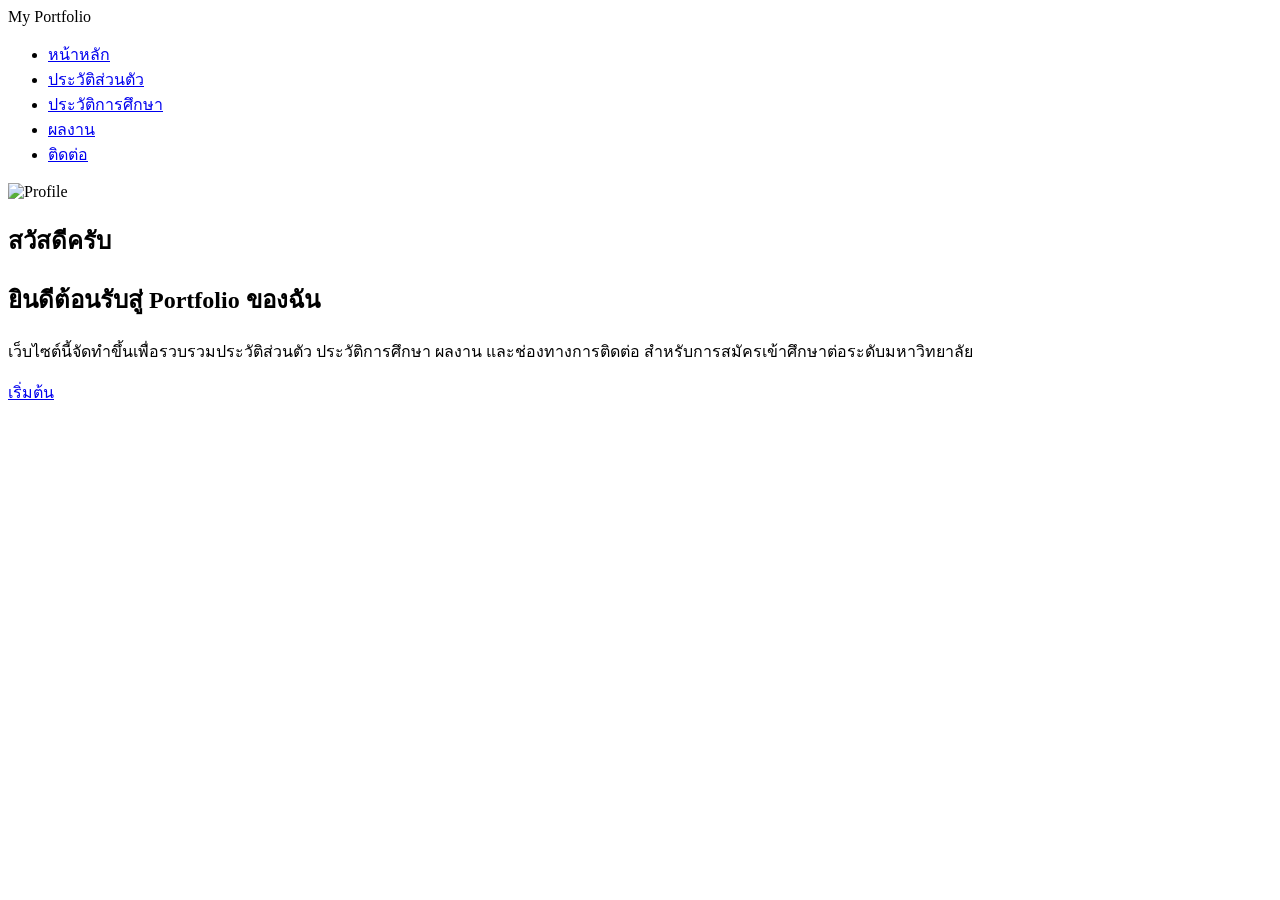
==== index.html @ 61fbce5f "Create index.html" ====
<!DOCTYPE html>
<html lang="th">
<head>
    <meta charset="UTF-8">
    <meta name="viewport" content="width=device-width, initial-scale=1.0">
    <title>Portfolio | Home</title>

    <link rel="stylesheet" href="css/style.css">

    <link href="https://fonts.googleapis.com/css2?family=Kanit:wght@300;400;600&display=swap" rel="stylesheet">
</head>
<body>

<header>

    <div class="logo">
        My Portfolio
    </div>

    <nav>

        <ul>

            <li><a href="index.html">หน้าหลัก</a></li>

            <li><a href="about.html">ประวัติส่วนตัว</a></li>

            <li><a href="education.html">ประวัติการศึกษา</a></li>

            <li><a href="portfolio.html">ผลงาน</a></li>

            <li><a href="contact.html">ติดต่อ</a></li>

        </ul>

    </nav>

</header>

<section class="hero">

    <img src="images/profile.jpg" alt="Profile">

    <h1>สวัสดีครับ</h1>

    <h2>ยินดีต้อนรับสู่ Portfolio ของฉัน</h2>

    <p>
        เว็บไซต์นี้จัดทำขึ้นเพื่อรวบรวมประวัติส่วนตัว
        ประวัติการศึกษา ผลงาน และช่องทางการติดต่อ
        สำหรับการสมัครเข้าศึกษาต่อระดับมหาวิทยาลัย
    </p>

    <a href="about.html" class="btn">
        เริ่มต้น
    </a>

</section>

<script src="js/script.js"></script>

</body>
</html>
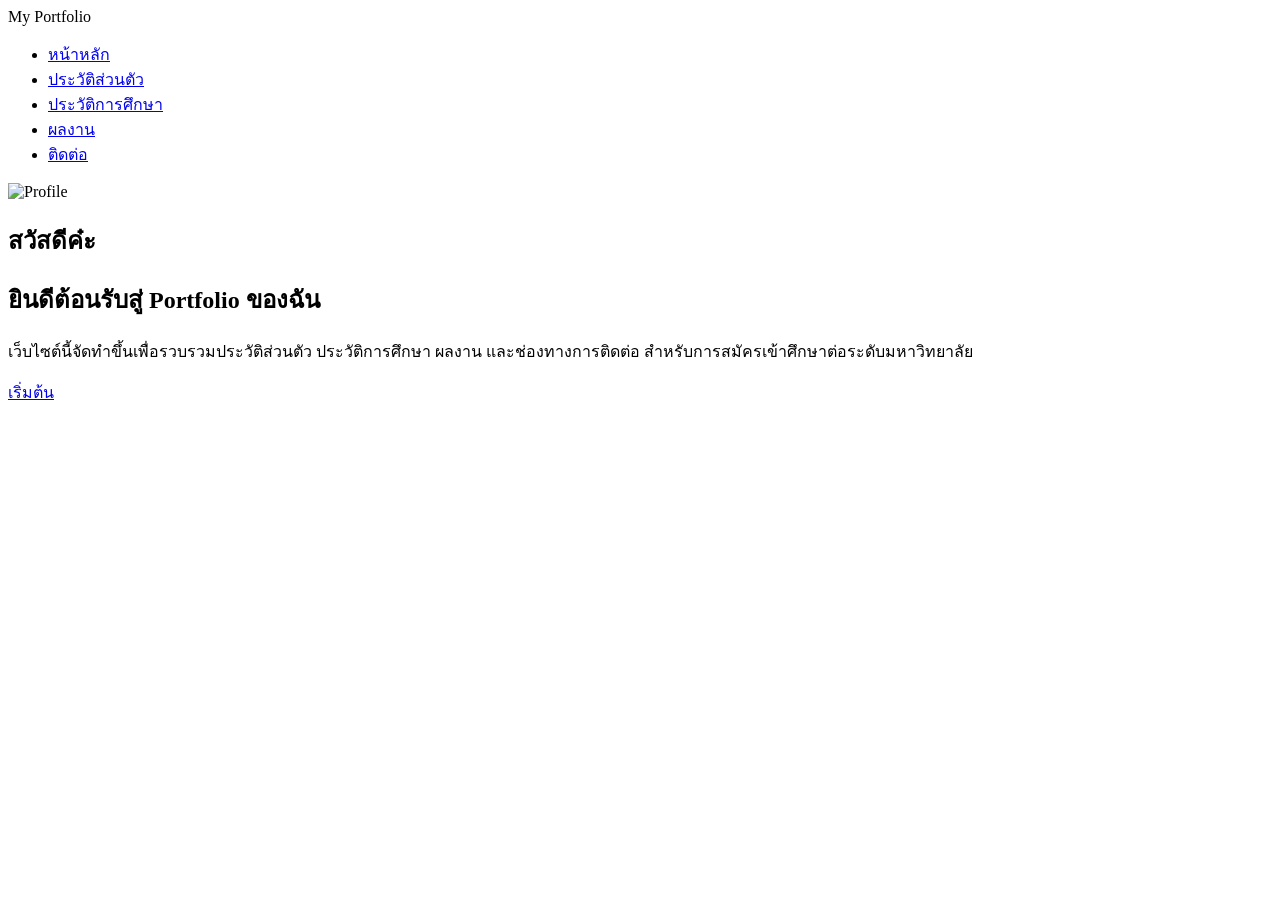
==== commit 3032ee04: "Update index.html" ====
--- a/index.html
+++ b/index.html
@@ -41,7 +41,7 @@
 
     <img src="images/profile.jpg" alt="Profile">
 
-    <h1>สวัสดีครับ</h1>
+    <h1>สวัสดีค๋ะ</h1>
 
     <h2>ยินดีต้อนรับสู่ Portfolio ของฉัน</h2>
 
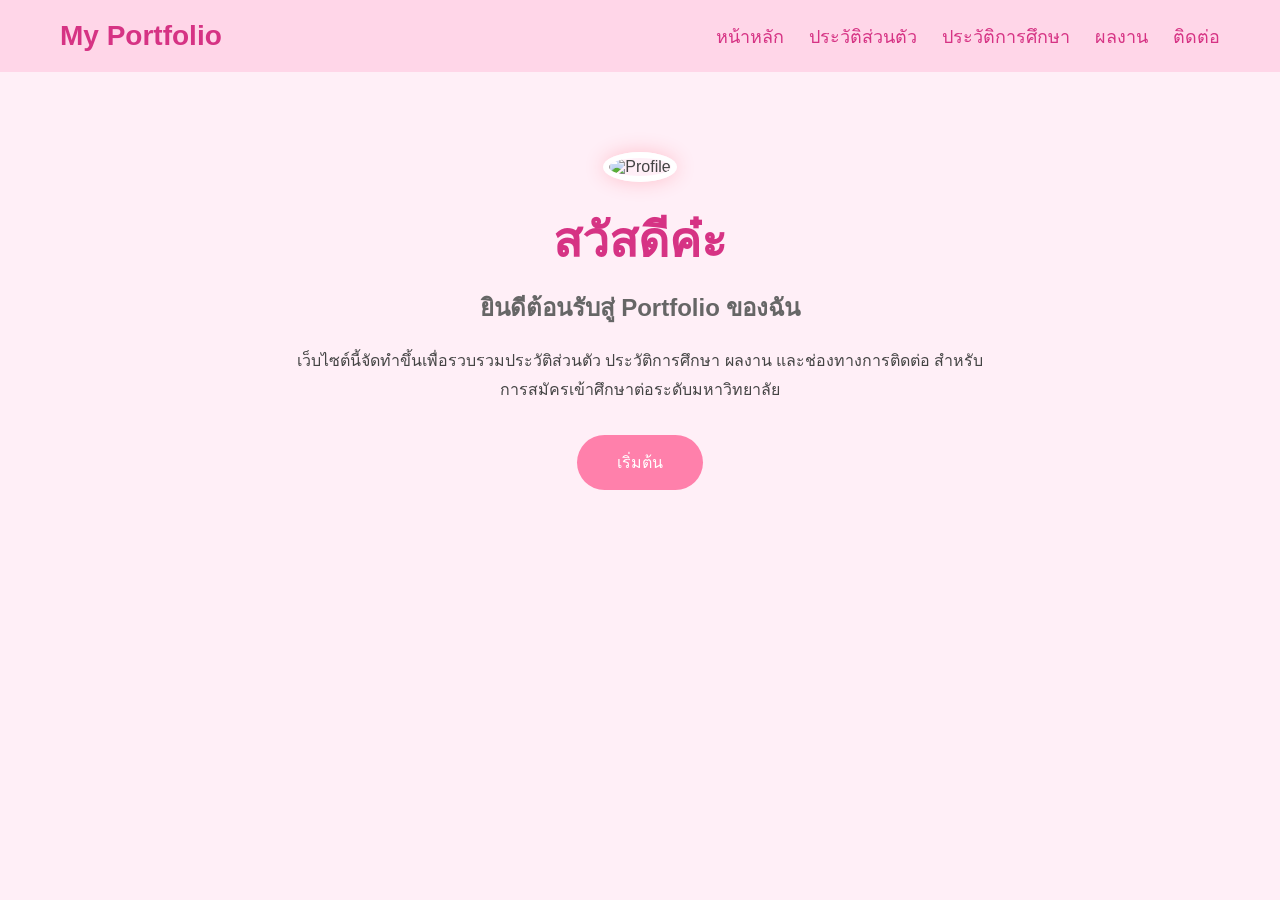
==== commit 87eca7e9: "Update index.html" ====
--- a/index.html
+++ b/index.html
@@ -5,7 +5,7 @@
     <meta name="viewport" content="width=device-width, initial-scale=1.0">
     <title>Portfolio | Home</title>
 
-    <link rel="stylesheet" href="css/style.css">
+    <link rel="stylesheet" href="CSS/style.css">
 
     <link href="https://fonts.googleapis.com/css2?family=Kanit:wght@300;400;600&display=swap" rel="stylesheet">
 </head>
--- a/CSS/style.css
+++ b/CSS/style.css
@@ -0,0 +1,156 @@
+*{
+    margin:0;
+    padding:0;
+    box-sizing:border-box;
+    font-family:'Kanit',sans-serif;
+}
+
+body{
+
+    background:#FFEFF7;
+
+    color:#444;
+
+}
+
+/* เมนู */
+
+header{
+
+    display:flex;
+
+    justify-content:space-between;
+
+    align-items:center;
+
+    padding:20px 60px;
+
+    background:#FFD6E8;
+
+    position:sticky;
+
+    top:0;
+
+}
+
+.logo{
+
+    font-size:28px;
+
+    font-weight:bold;
+
+    color:#d63384;
+
+}
+
+nav ul{
+
+    display:flex;
+
+    list-style:none;
+
+}
+
+nav li{
+
+    margin-left:25px;
+
+}
+
+nav a{
+
+    text-decoration:none;
+
+    color:#d63384;
+
+    font-size:18px;
+
+    transition:.3s;
+
+}
+
+nav a:hover{
+
+    color:white;
+
+}
+
+/* Hero */
+
+.hero{
+
+    text-align:center;
+
+    padding:80px 20px;
+
+}
+
+.hero img{
+
+    width:220px;
+
+    height:220px;
+
+    border-radius:50%;
+
+    border:6px solid white;
+
+    box-shadow:0 0 20px pink;
+
+}
+
+.hero h1{
+
+    margin-top:20px;
+
+    font-size:48px;
+
+    color:#d63384;
+
+}
+
+.hero h2{
+
+    margin-top:10px;
+
+    color:#666;
+
+}
+
+.hero p{
+
+    max-width:700px;
+
+    margin:auto;
+
+    margin-top:20px;
+
+    line-height:1.8;
+
+}
+
+.btn{
+
+    display:inline-block;
+
+    margin-top:30px;
+
+    padding:15px 40px;
+
+    background:#ff80ab;
+
+    color:white;
+
+    text-decoration:none;
+
+    border-radius:30px;
+
+    transition:.3s;
+
+}
+
+.btn:hover{
+
+    background:#ec407a;
+
+}
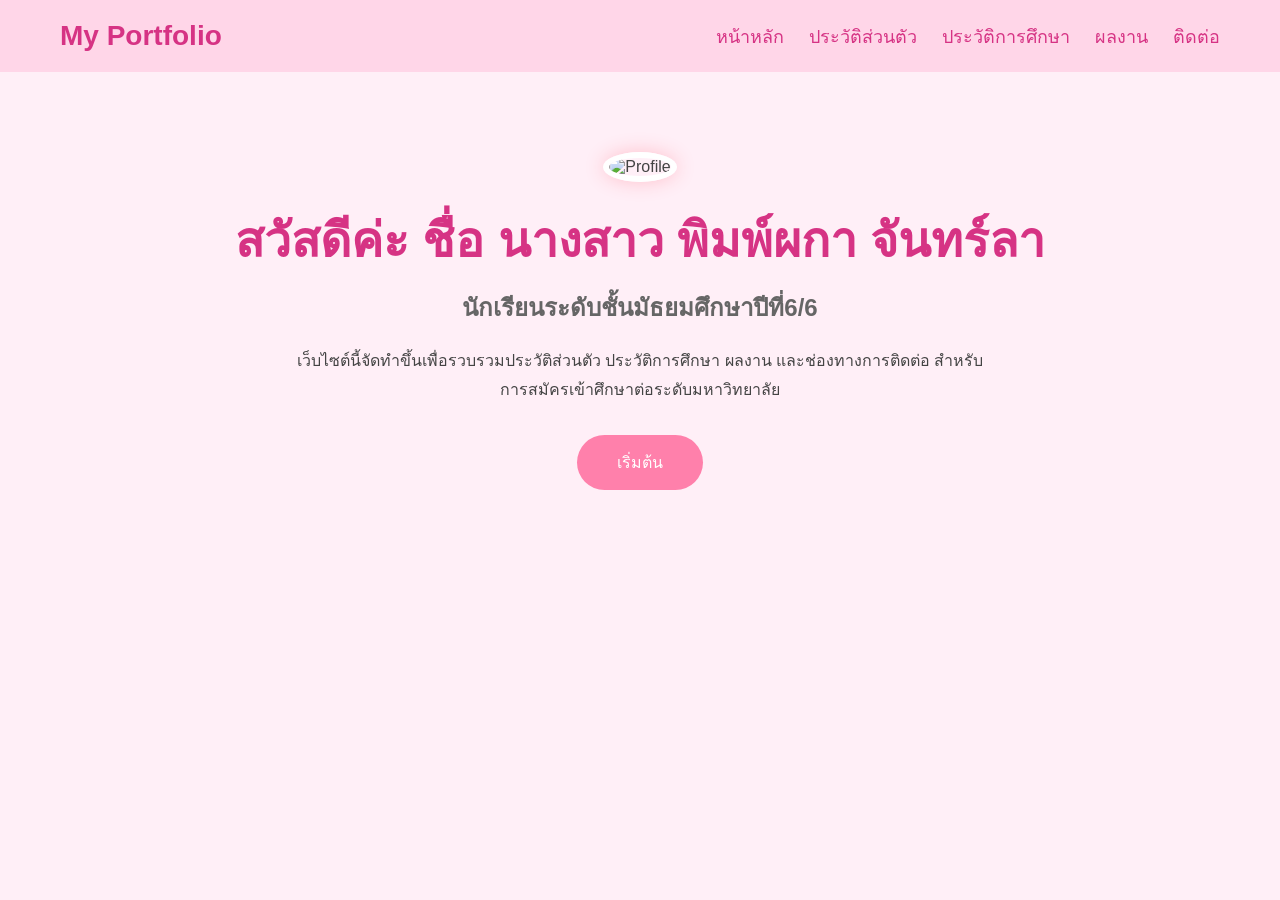
==== commit c3d6b9af: "Update index.html" ====
--- a/index.html
+++ b/index.html
@@ -4,15 +4,11 @@
     <meta charset="UTF-8">
     <meta name="viewport" content="width=device-width, initial-scale=1.0">
     <title>Portfolio | Home</title>
-
     <link rel="stylesheet" href="CSS/style.css">
-
     <link href="https://fonts.googleapis.com/css2?family=Kanit:wght@300;400;600&display=swap" rel="stylesheet">
 </head>
 <body>
-
 <header>
-
     <div class="logo">
         My Portfolio
     </div>
@@ -29,35 +25,23 @@
 
             <li><a href="portfolio.html">ผลงาน</a></li>
 
-            <li><a href="contact.html">ติดต่อ</a></li>
-
+           <li><a href="contact.html">ติดต่อ</a></li>
         </ul>
-
     </nav>
-
 </header>
-
 <section class="hero">
-
     <img src="images/profile.jpg" alt="Profile">
-
-    <h1>สวัสดีค๋ะ</h1>
-
-    <h2>ยินดีต้อนรับสู่ Portfolio ของฉัน</h2>
-
+    <h1>สวัสดีค่ะ ชื่อ นางสาว พิมพ์ผกา จันทร์ลา</h1>
+    <h2>นักเรียนระดับชั้นมัธยมศึกษาปีที่6/6</h2>
     <p>
         เว็บไซต์นี้จัดทำขึ้นเพื่อรวบรวมประวัติส่วนตัว
         ประวัติการศึกษา ผลงาน และช่องทางการติดต่อ
         สำหรับการสมัครเข้าศึกษาต่อระดับมหาวิทยาลัย
     </p>
-
     <a href="about.html" class="btn">
         เริ่มต้น
     </a>
-
 </section>
-
 <script src="js/script.js"></script>
-
 </body>
 </html>
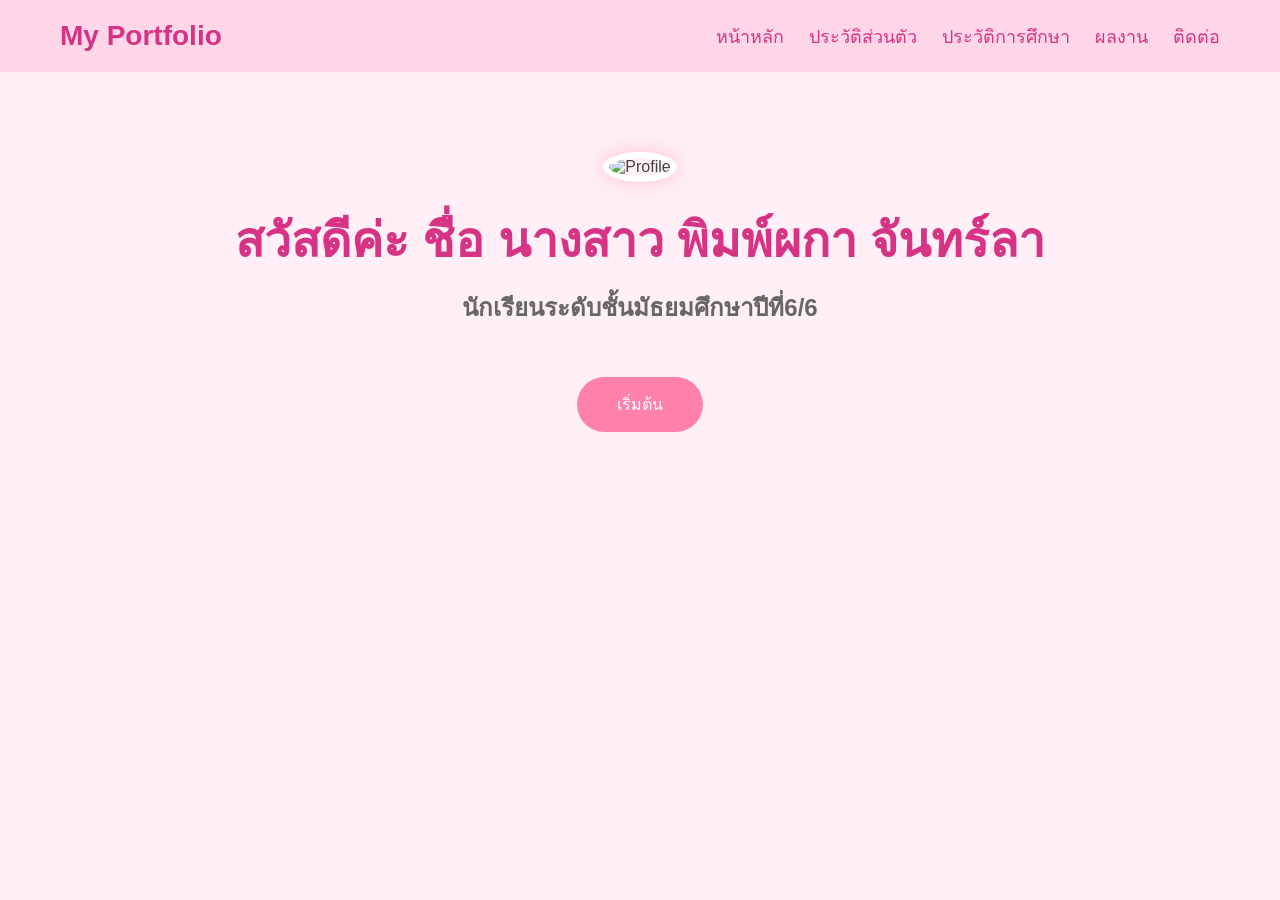
==== commit c299c446: "Update index.html" ====
--- a/index.html
+++ b/index.html
@@ -34,9 +34,7 @@
     <h1>สวัสดีค่ะ ชื่อ นางสาว พิมพ์ผกา จันทร์ลา</h1>
     <h2>นักเรียนระดับชั้นมัธยมศึกษาปีที่6/6</h2>
     <p>
-        เว็บไซต์นี้จัดทำขึ้นเพื่อรวบรวมประวัติส่วนตัว
-        ประวัติการศึกษา ผลงาน และช่องทางการติดต่อ
-        สำหรับการสมัครเข้าศึกษาต่อระดับมหาวิทยาลัย
+       
     </p>
     <a href="about.html" class="btn">
         เริ่มต้น
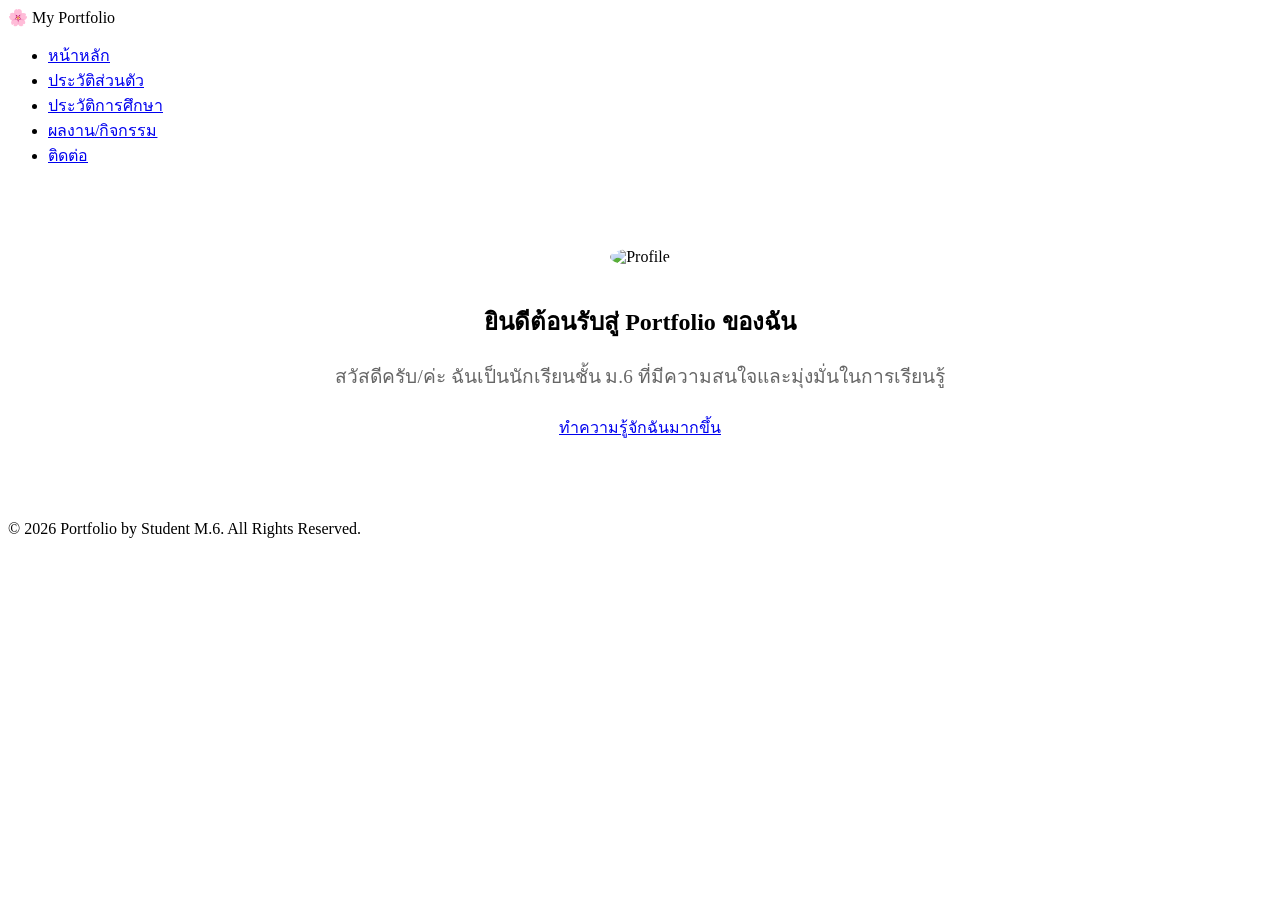
==== commit 1fcd1666: "Update index.html" ====
--- a/index.html
+++ b/index.html
@@ -1,45 +1,41 @@
 <!DOCTYPE html>
 <html lang="th">
 <head>
-    <meta charset="UTF-8">
-    <meta name="viewport" content="width=device-width, initial-scale=1.0">
-    <title>Portfolio | Home</title>
-    <link rel="stylesheet" href="CSS/style.css">
-    <link href="https://fonts.googleapis.com/css2?family=Kanit:wght@300;400;600&display=swap" rel="stylesheet">
+  <meta charset="UTF-8">
+  <meta name="viewport" content="width=device-width, initial-scale=1.0">
+  <title>หน้าหลัก | My Portfolio</title>
+  <link rel="stylesheet" href="style.css">
 </head>
 <body>
-<header>
-    <div class="logo">
-        My Portfolio
-    </div>
 
+  <header>
     <nav>
+      <div class="logo">🌸 My Portfolio</div>
+      <ul class="nav-links">
+        <li><a href="index.html" class="active">หน้าหลัก</a></li>
+        <li><a href="profile.html">ประวัติส่วนตัว</a></li>
+        <li><a href="education.html">ประวัติการศึกษา</a></li>
+        <li><a href="activities.html">ผลงาน/กิจกรรม</a></li>
+        <li><a href="contact.html">ติดต่อ</a></li>
+      </ul>
+    </nav>
+  </header>
 
-        <ul>
+  <main>
+    <section class="card" style="text-align: center; padding: 4rem 2rem;">
+      <!-- สามารถเปลี่ยน src เป็นรูปโปรไฟล์ของคุณได้ -->
+      <img src="https://via.placeholder.com/150" alt="Profile" style="width: 150px; height: 150px; border-radius: 50%; border: 4px solid var(--primary-color); margin-bottom: 1rem;">
+      <h1>ยินดีต้อนรับสู่ Portfolio ของฉัน</h1>
+      <p style="font-size: 1.2rem; color: #666; margin-bottom: 1.5rem;">
+        สวัสดีครับ/ค่ะ ฉันเป็นนักเรียนชั้น ม.6 ที่มีความสนใจและมุ่งมั่นในการเรียนรู้
+      </p>
+      <a href="profile.html" class="btn">ทำความรู้จักฉันมากขึ้น</a>
+    </section>
+  </main>
 
-            <li><a href="index.html">หน้าหลัก</a></li>
+  <footer>
+    <p>&copy; 2026 Portfolio by Student M.6. All Rights Reserved.</p>
+  </footer>
 
-            <li><a href="about.html">ประวัติส่วนตัว</a></li>
-
-            <li><a href="education.html">ประวัติการศึกษา</a></li>
-
-            <li><a href="portfolio.html">ผลงาน</a></li>
-
-           <li><a href="contact.html">ติดต่อ</a></li>
-        </ul>
-    </nav>
-</header>
-<section class="hero">
-    <img src="images/profile.jpg" alt="Profile">
-    <h1>สวัสดีค่ะ ชื่อ นางสาว พิมพ์ผกา จันทร์ลา</h1>
-    <h2>นักเรียนระดับชั้นมัธยมศึกษาปีที่6/6</h2>
-    <p>
-       
-    </p>
-    <a href="about.html" class="btn">
-        เริ่มต้น
-    </a>
-</section>
-<script src="js/script.js"></script>
 </body>
 </html>
